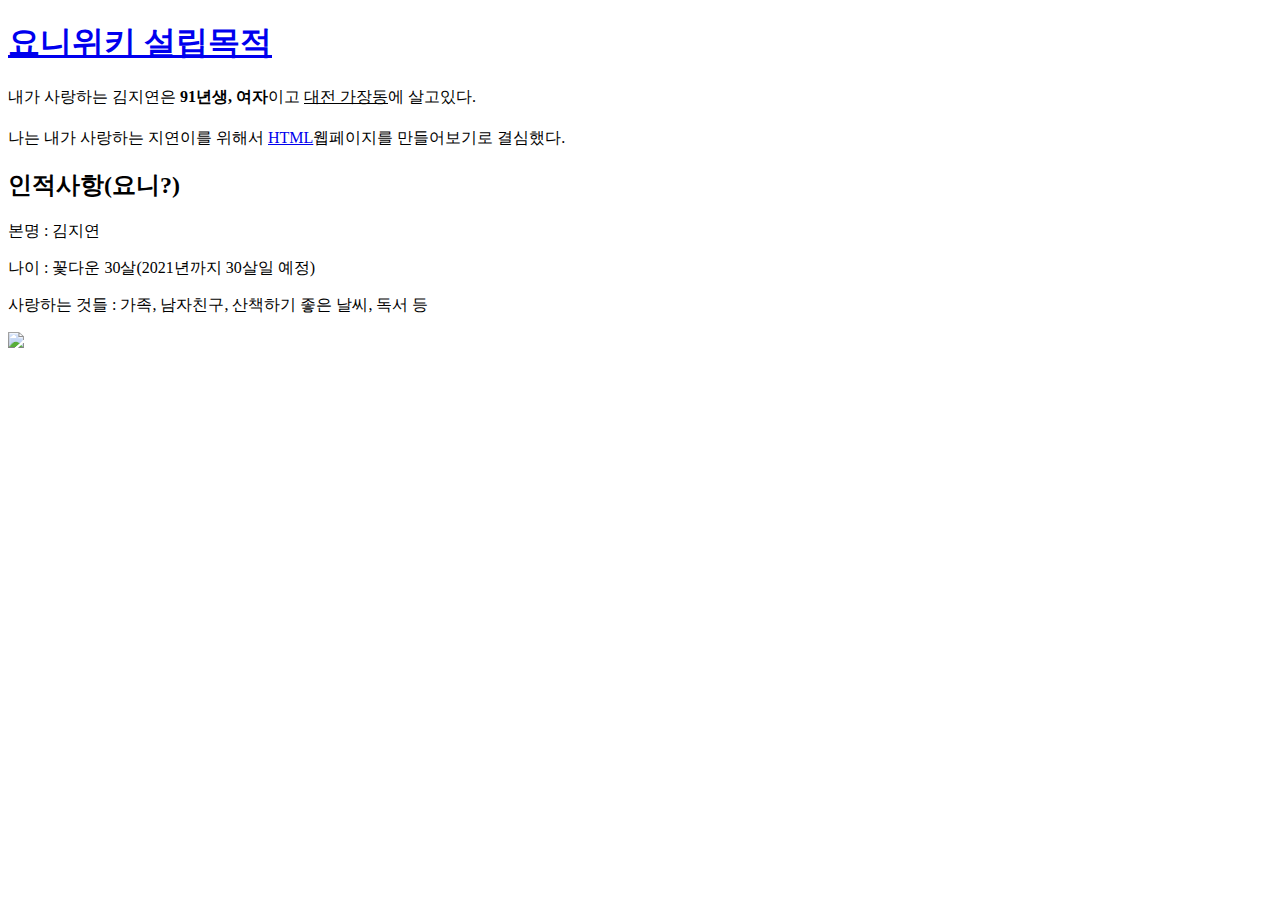
==== index.html @ 7b05e3e2 "my girlfriend's information first version" ====
<!doctype html>
<html>
<head>
 <title>요니위키?</title>
 <meta charset="utf-8">
</head>
<body>
  <h1><a href="dictionary.html">요니위키 설립목적</a></h1>
<p style="margin-top:20px;">내가 사랑하는 김지연은 <strong>91년생, 여자</strong>이고 <u>대전 가장동</u>에 살고있다.</p>
<p style="margin-top:20px;">나는 내가 사랑하는 지연이를 위해서 <a href="https://www.w3.org/TR/html52/" target="_blank" title="html5 specification">HTML</a>웹페이지를 만들어보기로 결심했다.</p>
  <h2>인적사항(요니?)</h2>
<p>본명 : 김지연</p>
<p>나이 : 꽃다운 30살(2021년까지 30살일 예정) </p>
<p>사랑하는 것들 : 가족, 남자친구, 산책하기 좋은 날씨, 독서 등 </p>
<image src="IMG_6870.jpg" width="30%">
</body>
  </html>
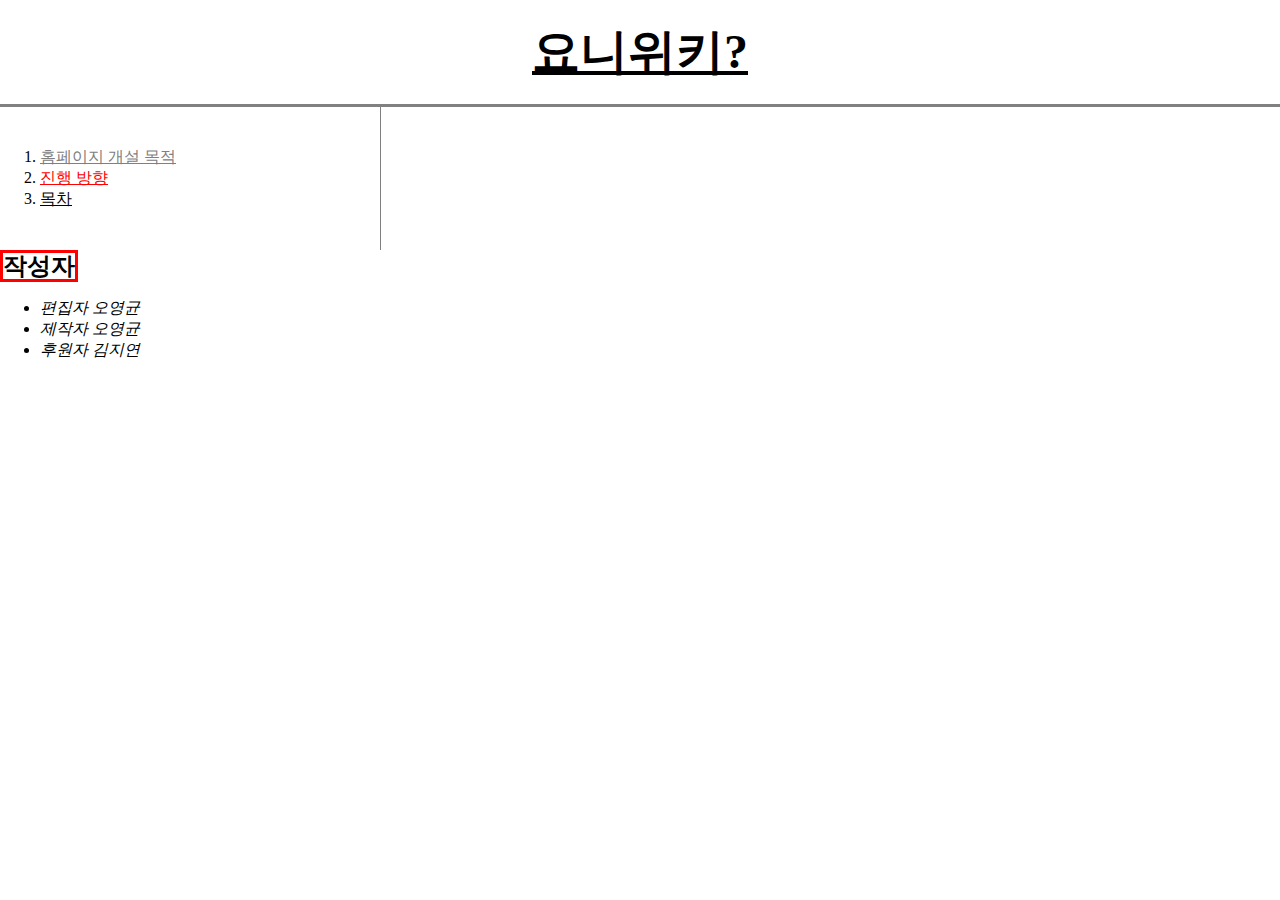
==== commit 508dcc07: "Add files via upload" ====
--- a/index.html
+++ b/index.html
@@ -1,17 +1,42 @@
 <!doctype html>
 <html>
 <head>
- <title>요니위키?</title>
+ <title>요니위키</title>
  <meta charset="utf-8">
 </head>
+<style>
+ a {color:black}
+ /*
+ block level element
+ */
+ h1 {font-size: 300%; text-align: center;
+ color:gray;
+ border-bottom:3px gray solid;
+ margin:0;
+ padding:20px;
+ display:block;}
+ ol {border-right:1px gray solid;
+ margin:0; padding:40px;
+ width:300px;}
+ /*
+inline level element
+ */
+ h2 {border:3px red solid; display:inline;}
+ body {margin:0;}
+ #active {color:red;}
+ .saw {color:gray;}
+ #editor {font-style:italic}
+ </style>
 <body>
-  <h1><a href="dictionary.html">요니위키 설립목적</a></h1>
-<p style="margin-top:20px;">내가 사랑하는 김지연은 <strong>91년생, 여자</strong>이고 <u>대전 가장동</u>에 살고있다.</p>
-<p style="margin-top:20px;">나는 내가 사랑하는 지연이를 위해서 <a href="https://www.w3.org/TR/html52/" target="_blank" title="html5 specification">HTML</a>웹페이지를 만들어보기로 결심했다.</p>
-  <h2>인적사항(요니?)</h2>
-<p>본명 : 김지연</p>
-<p>나이 : 꽃다운 30살(2021년까지 30살일 예정) </p>
-<p>사랑하는 것들 : 가족, 남자친구, 산책하기 좋은 날씨, 독서 등 </p>
-<image src="IMG_6870.jpg" width="30%">
-</body>
-  </html>
+  <h1><a href="4.html">요니위키?</a></h1>
+<ol>
+  <li><a href="1.html" class="saw"> 홈페이지 개설 목적</a></li>
+  <li><a href="2.html" id="active">진행 방향</a></li>
+  <li><a href="3.html">목차</a></li>
+</ol>
+  <h2>작성자</h2>
+<ul id="editor">
+  <li>편집자 오영균</li>
+  <li>제작자 오영균</li>
+  <li>후원자 김지연</li>
+</ul>
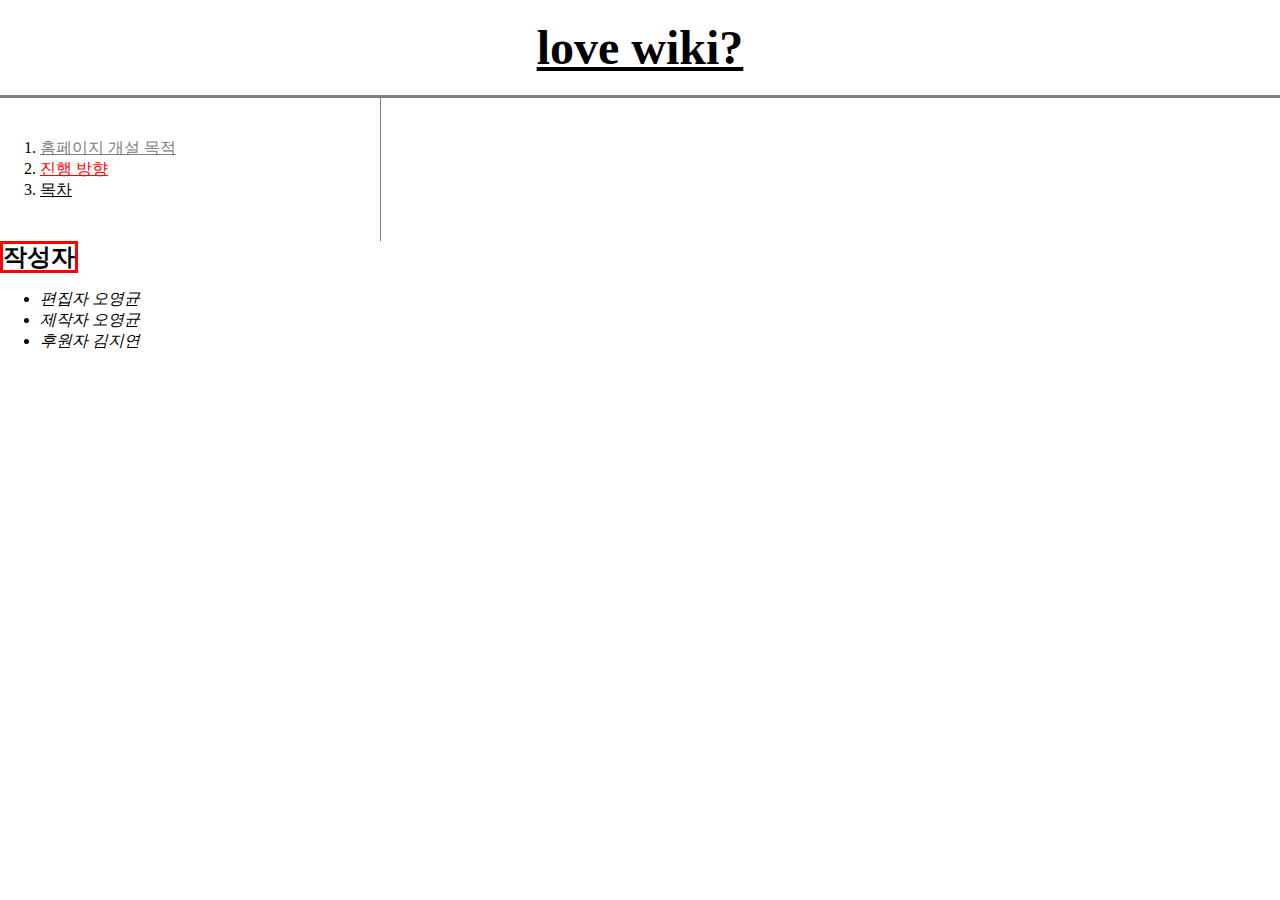
==== commit 1180f67a: "Add files via upload" ====
--- a/index.html
+++ b/index.html
@@ -1,7 +1,7 @@
 <!doctype html>
 <html>
 <head>
- <title>요니위키</title>
+ <title>yonikyunny love wiki</title>
  <meta charset="utf-8">
 </head>
 <style>
@@ -28,7 +28,7 @@
  #editor {font-style:italic}
  </style>
 <body>
-  <h1><a href="4.html">요니위키?</a></h1>
+  <h1><a href="4.html">love wiki?</a></h1>
 <ol>
   <li><a href="1.html" class="saw"> 홈페이지 개설 목적</a></li>
   <li><a href="2.html" id="active">진행 방향</a></li>
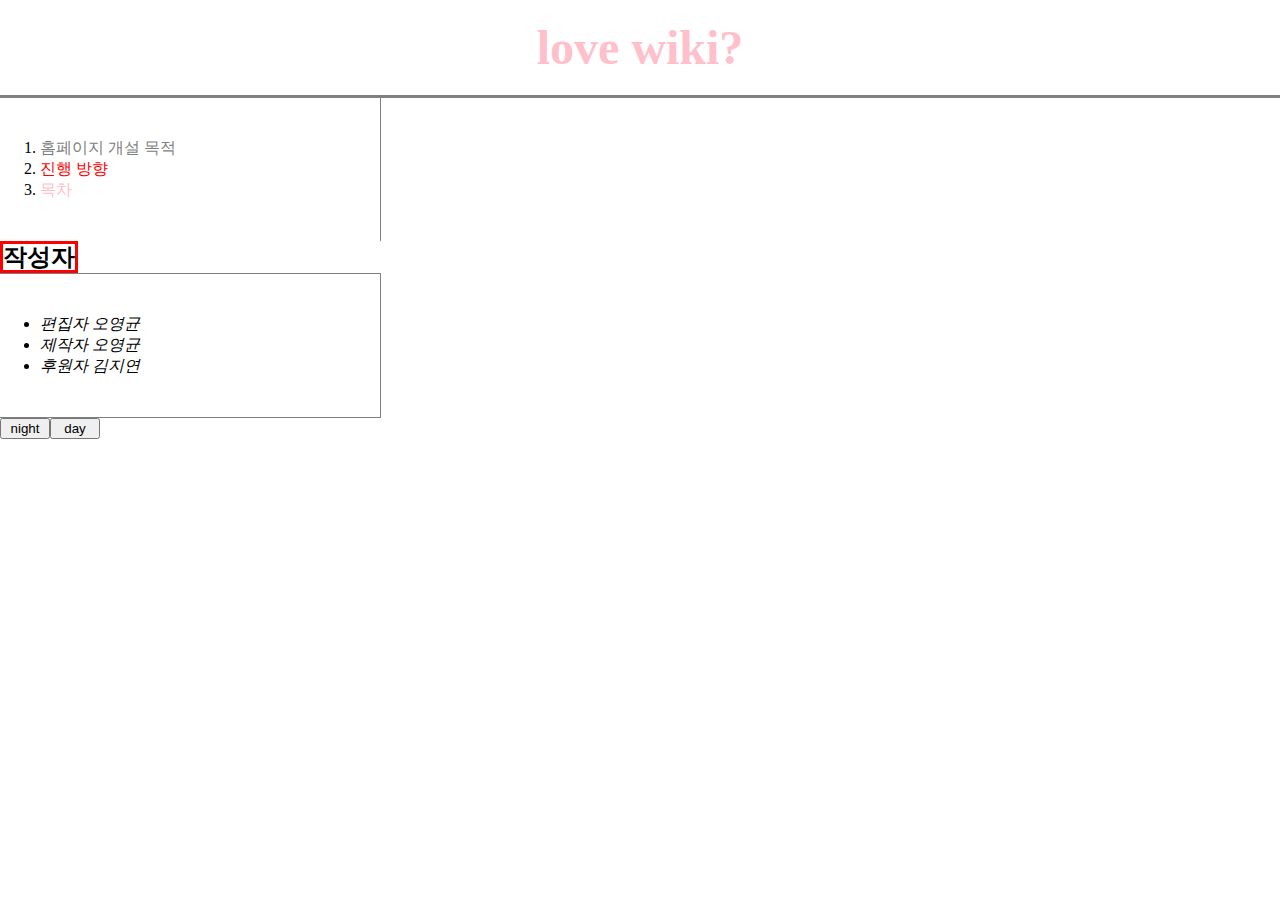
==== commit 29d9b708: "Add files via upload" ====
--- a/index.html
+++ b/index.html
@@ -4,29 +4,7 @@
  <title>yonikyunny love wiki</title>
  <meta charset="utf-8">
 </head>
-<style>
- a {color:black}
- /*
- block level element
- */
- h1 {font-size: 300%; text-align: center;
- color:gray;
- border-bottom:3px gray solid;
- margin:0;
- padding:20px;
- display:block;}
- ol {border-right:1px gray solid;
- margin:0; padding:40px;
- width:300px;}
- /*
-inline level element
- */
- h2 {border:3px red solid; display:inline;}
- body {margin:0;}
- #active {color:red;}
- .saw {color:gray;}
- #editor {font-style:italic}
- </style>
+<link rel="stylesheet" href="style.css">
 <body>
   <h1><a href="4.html">love wiki?</a></h1>
 <ol>
@@ -40,3 +18,12 @@
   <li>제작자 오영균</li>
   <li>후원자 김지연</li>
 </ul>
+<div id="button">
+  <input type="button" value="night" onclick="
+    document.querySelector('body').style.backgroundColor='black';
+    document.querySelector('body').style.color='white';">
+  <input type="button" value="day" onclick="
+    document.querySelector('body').style.backgroundColor='white';
+    document.querySelector('body').style.color='black';">
+</div>
+</body>
--- a/style.css
+++ b/style.css
@@ -0,0 +1,27 @@
+a {color:pink;text-decoration:none;}
+/*
+block level element
+*/
+h1 {font-size: 300%; text-align: center;
+color:pink;
+border-bottom:3px gray solid;
+margin:0;
+padding:20px;
+display:block;}
+ol {border-right:1px gray solid;
+margin:0; padding:40px;
+width:300px;}
+ul {border-top:1px gray solid; border-bottom:1px gray solid;
+  border-right:1px gray solid;
+margin:0; padding:40px;
+width:300px;}
+/*
+inline level element
+*/
+h2 {border:3px red solid; display:inline;}
+body {margin:0;}
+#active {color:red;}
+.saw {color:gray;}
+#editor {font-style:italic}
+#button{display:grid;
+grid-template-columns: 50px 50px;}
